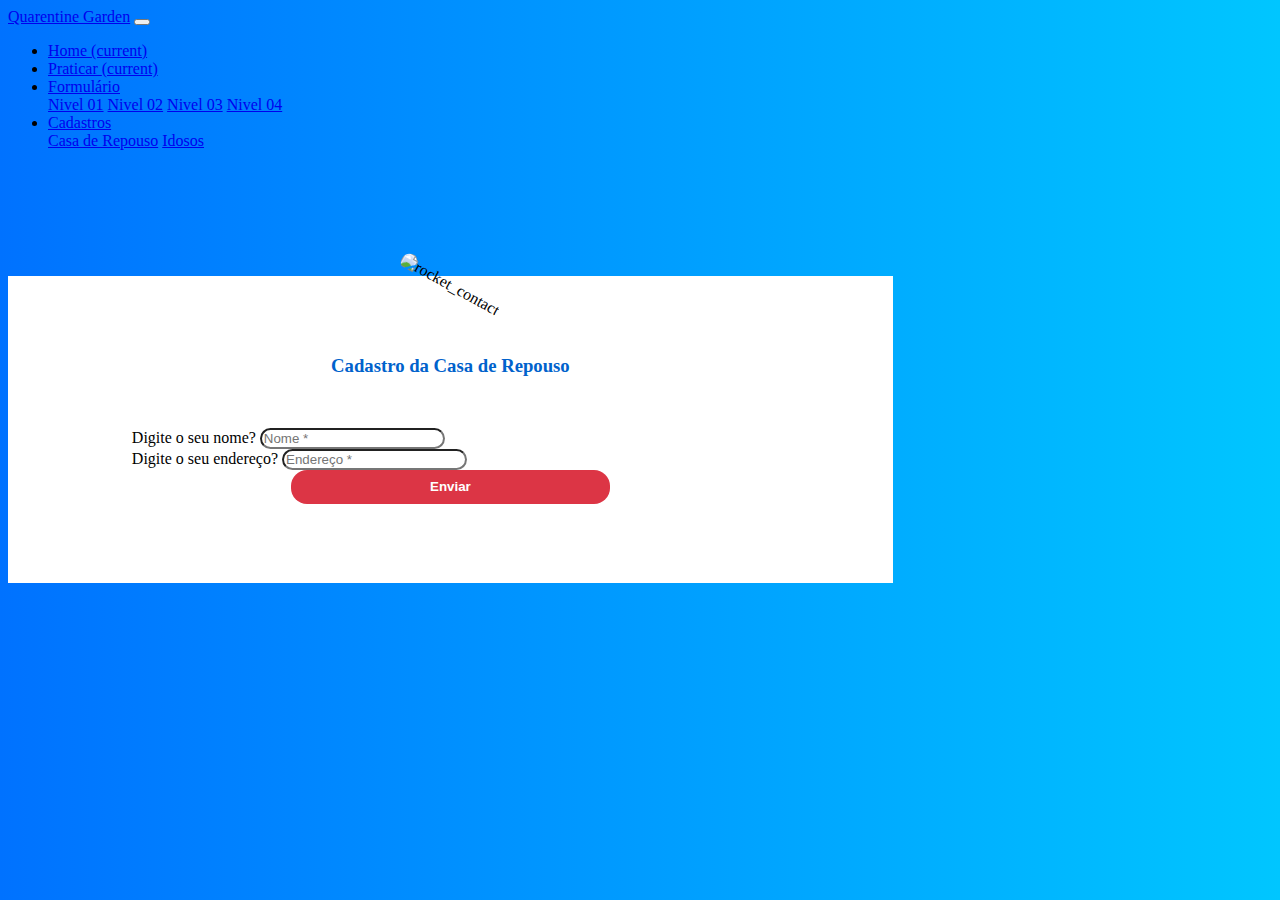
==== cCasaRepouso.html @ e0e2bdbf "Cadastro praticante" ====
<!doctype html>
<html lang="en">

<head>
    <!-- Required meta tags -->
    <meta charset="utf-8">
    <meta name="viewport" content="width=device-width, initial-scale=1, shrink-to-fit=no">

    <!-- Bootstrap CSS -->
    <link rel="stylesheet" href="css/bootstrap.min.css">
    <link rel="stylesheet" type="text/css" href="css/form.css" />

    <title>Quarentine Garden</title>
</head>

<body>
    <nav class="navbar navbar-expand-lg navbar-dark bg-dark">
        <a class="navbar-brand" href="#">Quarentine Garden</a>
        <button class="navbar-toggler" type="button" data-toggle="collapse" data-target="#navbarSupportedContent"
            aria-controls="navbarSupportedContent" aria-expanded="false" aria-label="Toggle navigation">
            <span class="navbar-toggler-icon"></span>
        </button>

        <div class="collapse navbar-collapse" id="navbarSupportedContent">
            <ul class="navbar-nav mr-auto">
                <li class="nav-item">
                    <a class="nav-link" href="index.html">Home <span class="sr-only">(current)</span></a>
                </li>
                <li class="nav-item">
                  <a class="nav-link" href="praticar.html">Praticar <span class="sr-only">(current)</span></a>
                </li>
                <li class="nav-item dropdown">
                    <a class="nav-link dropdown-toggle" href="#" id="navbarDropdown" role="button"
                        data-toggle="dropdown" aria-haspopup="true" aria-expanded="false">
                        Formulário
                    </a>
                    <div class="dropdown-menu" aria-labelledby="navbarDropdown">
                        <a class="dropdown-item" href="form.html">Nivel 01</a>
                        <a class="dropdown-item" href="formNv2.html">Nivel 02</a>
                        <a class="dropdown-item" href="formNv3.html">Nivel 03</a>
                        <a class="dropdown-item" href="formNv4.html">Nivel 04</a>
                    </div>
                </li>
                <li class="nav-item dropdown active">
                    <a class="nav-link dropdown-toggle" href="#" id="navbarDropdown" role="button" data-toggle="dropdown"
                      aria-haspopup="true" aria-expanded="false">
                      Cadastros
                    </a>
                    <div class="dropdown-menu" aria-labelledby="navbarDropdown">
                      <a class="dropdown-item" href="cCasaRepouso.html">Casa de Repouso</a>
                      <a class="dropdown-item" href="cIdoso.html">Idosos</a>
                    </div>
                  </li>
            </ul>
        </div>
    </nav>



    <div class="container contact-form">
        <div class="contact-image">
            <img src="https://image.ibb.co/kUagtU/rocket_contact.png" alt="rocket_contact" />
        </div>
        <form method="post">
            <h3>Cadastro da Casa de Repouso</h3>
            <div class="row">
                <div class="col-md-12">
                    <div class="form-group">
                        <label for="textName">Digite o seu nome?</label>
                        <input type="text" name="ctxtName" class="form-control" placeholder="Nome *" value="" id="ctextName" />
                    </div>


                    <div class="form-group">
                        <label for="textName">Digite o seu endereço?</label>
                        <input type="text" name="ctxtLocal" class="form-control" placeholder="Endereço *" value="" id="ctxtLocal" />
                    </div>

                    

                    <div class="form-group" align="center">
                        <input type="submit" name="btnSubmit" class="btnContact" value="Enviar" />
                    </div>
                </div>
            </div>
        </form>
    </div>











    <!-- Optional JavaScript -->
    <!-- jQuery first, then Popper.js, then Bootstrap JS -->
    <script src="https://code.jquery.com/jquery-3.5.1.slim.min.js"
        integrity="sha384-DfXdz2htPH0lsSSs5nCTpuj/zy4C+OGpamoFVy38MVBnE+IbbVYUew+OrCXaRkfj"
        crossorigin="anonymous"></script>
    <script src="https://cdn.jsdelivr.net/npm/popper.js@1.16.0/dist/umd/popper.min.js"
        integrity="sha384-Q6E9RHvbIyZFJoft+2mJbHaEWldlvI9IOYy5n3zV9zzTtmI3UksdQRVvoxMfooAo"
        crossorigin="anonymous"></script>
    <script src="https://stackpath.bootstrapcdn.com/bootstrap/4.5.0/js/bootstrap.min.js"
        integrity="sha384-OgVRvuATP1z7JjHLkuOU7Xw704+h835Lr+6QL9UvYjZE3Ipu6Tp75j7Bh/kR0JKI"
        crossorigin="anonymous"></script>
</body>

</html>
---- css/form.css ----
body{
    background: -webkit-linear-gradient(left, #0072ff, #00c6ff);
}
.contact-form{
    background: #fff;
    margin-top: 10%;
    margin-bottom: 5%;
    width: 70%;
}
.contact-form .form-control{
    border-radius:1rem;
}
.contact-image{
    text-align: center;
}
.contact-image img{
    border-radius: 6rem;
    width: 11%;
    margin-top: -3%;
    transform: rotate(29deg);
}
.contact-form form{
    padding: 14%;
}
.contact-form form .row{
    margin-bottom: -7%;
}
.contact-form h3{
    margin-bottom: 8%;
    margin-top: -10%;
    text-align: center;
    color: #0062cc;
}
.contact-form .btnContact {
    width: 50%;
    border: none;
    border-radius: 1rem;
    padding: 1.5%;
    background: #dc3545;
    font-weight: 600;
    color: #fff;
    cursor: pointer;
}
.btnContactSubmit
{
    width: 50%;
    border-radius: 1rem;
    padding: 1.5%;
    color: #fff;
    background-color: #0062cc;
    border: none;
    cursor: pointer;
}
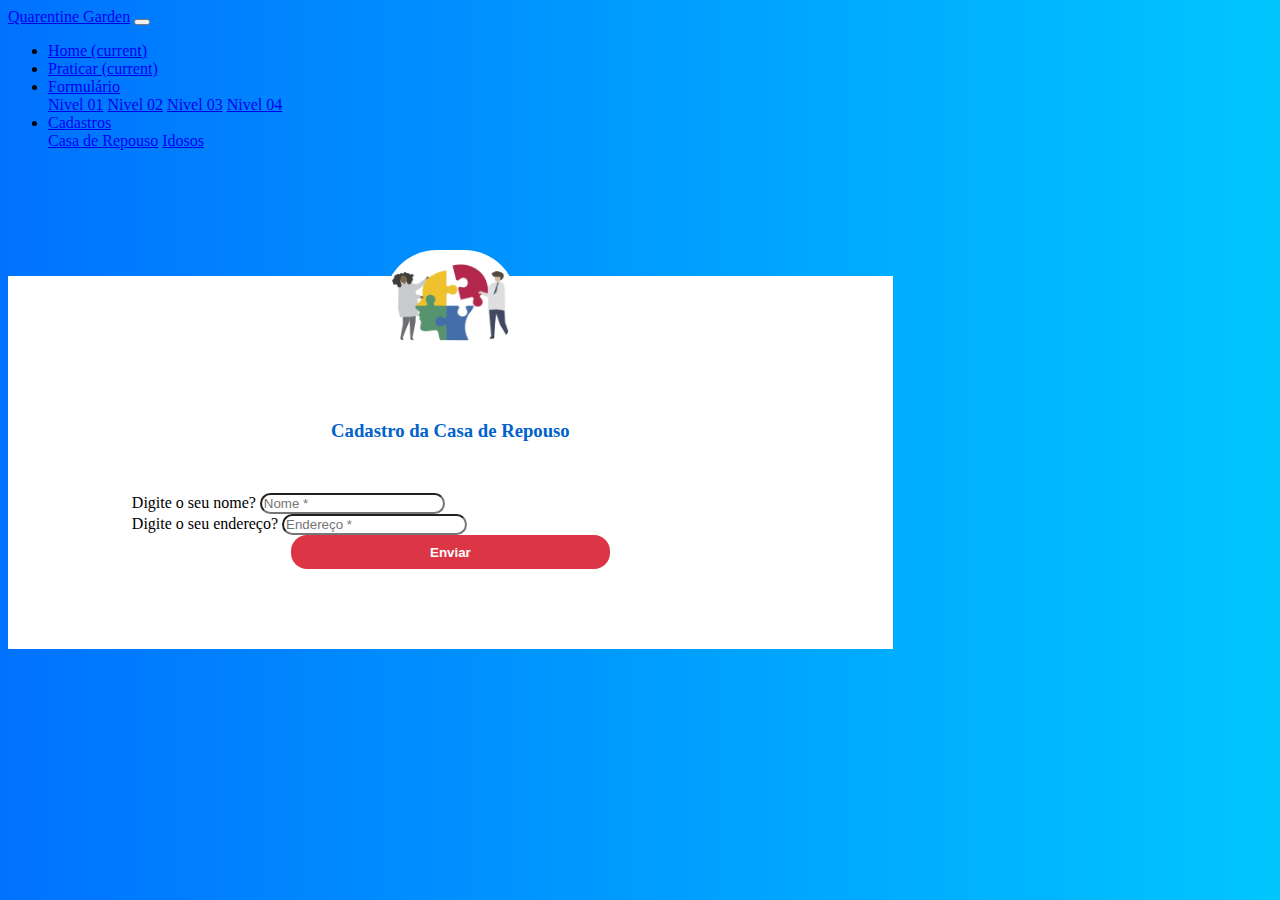
==== commit cb1e2b0e: "Nova logo" ====
--- a/cCasaRepouso.html
+++ b/cCasaRepouso.html
@@ -59,7 +59,7 @@
 
     <div class="container contact-form">
         <div class="contact-image">
-            <img src="https://image.ibb.co/kUagtU/rocket_contact.png" alt="rocket_contact" />
+            <img src="logoImage.jpg" />
         </div>
         <form method="post">
             <h3>Cadastro da Casa de Repouso</h3>
--- a/css/form.css
+++ b/css/form.css
@@ -15,9 +15,8 @@
 }
 .contact-image img{
     border-radius: 6rem;
-    width: 11%;
+    width: 15%;
     margin-top: -3%;
-    transform: rotate(29deg);
 }
 .contact-form form{
     padding: 14%;
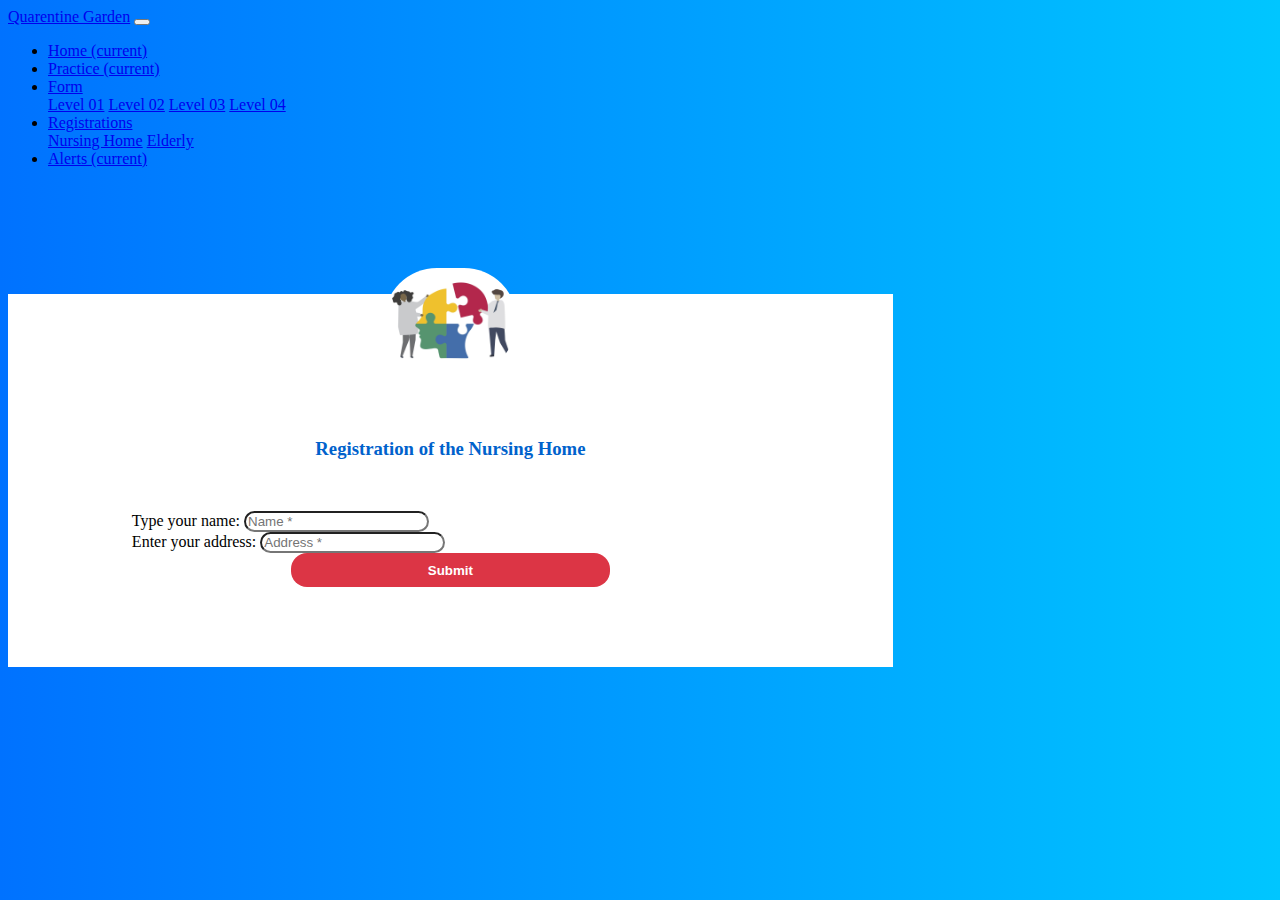
==== commit b8771f04: "Correção Quarantene" ====
--- a/cCasaRepouso.html
+++ b/cCasaRepouso.html
@@ -10,7 +10,7 @@
     <link rel="stylesheet" href="css/bootstrap.min.css">
     <link rel="stylesheet" type="text/css" href="css/form.css" />
 
-    <title>Quarentine Garden</title>
+    <title>Quarantine Garden</title>
 </head>
 
 <body>
@@ -27,30 +27,33 @@
                     <a class="nav-link" href="index.html">Home <span class="sr-only">(current)</span></a>
                 </li>
                 <li class="nav-item">
-                  <a class="nav-link" href="praticar.html">Praticar <span class="sr-only">(current)</span></a>
+                    <a class="nav-link" href="praticar.html">Practice <span class="sr-only">(current)</span></a>
                 </li>
                 <li class="nav-item dropdown">
                     <a class="nav-link dropdown-toggle" href="#" id="navbarDropdown" role="button"
                         data-toggle="dropdown" aria-haspopup="true" aria-expanded="false">
-                        Formulário
+                        Form
                     </a>
                     <div class="dropdown-menu" aria-labelledby="navbarDropdown">
-                        <a class="dropdown-item" href="form.html">Nivel 01</a>
-                        <a class="dropdown-item" href="formNv2.html">Nivel 02</a>
-                        <a class="dropdown-item" href="formNv3.html">Nivel 03</a>
-                        <a class="dropdown-item" href="formNv4.html">Nivel 04</a>
+                        <a class="dropdown-item" href="form.html">Level 01</a>
+                        <a class="dropdown-item" href="formNv2.html">Level 02</a>
+                        <a class="dropdown-item" href="formNv3.html">Level 03</a>
+                        <a class="dropdown-item" href="formNv4.html">Level 04</a>
                     </div>
                 </li>
                 <li class="nav-item dropdown active">
-                    <a class="nav-link dropdown-toggle" href="#" id="navbarDropdown" role="button" data-toggle="dropdown"
-                      aria-haspopup="true" aria-expanded="false">
-                      Cadastros
+                    <a class="nav-link dropdown-toggle" href="#" id="navbarDropdown" role="button"
+                        data-toggle="dropdown" aria-haspopup="true" aria-expanded="false">
+                        Registrations
                     </a>
                     <div class="dropdown-menu" aria-labelledby="navbarDropdown">
-                      <a class="dropdown-item" href="cCasaRepouso.html">Casa de Repouso</a>
-                      <a class="dropdown-item" href="cIdoso.html">Idosos</a>
+                        <a class="dropdown-item" href="cCasaRepouso.html">Nursing Home</a>
+                        <a class="dropdown-item" href="cIdoso.html">Elderly</a>
                     </div>
-                  </li>
+                </li>
+                <li class="nav-item">
+                    <a class="nav-link" href="alerts.html">Alerts <span class="sr-only">(current)</span></a>
+                </li>
             </ul>
         </div>
     </nav>
@@ -62,24 +65,26 @@
             <img src="logoImage.jpg" />
         </div>
         <form method="post">
-            <h3>Cadastro da Casa de Repouso</h3>
+            <h3>Registration of the Nursing Home</h3>
             <div class="row">
                 <div class="col-md-12">
                     <div class="form-group">
-                        <label for="textName">Digite o seu nome?</label>
-                        <input type="text" name="ctxtName" class="form-control" placeholder="Nome *" value="" id="ctextName" />
+                        <label for="textName">Type your name:</label>
+                        <input type="text" name="ctxtName" class="form-control" placeholder="Name *" value=""
+                            id="ctextName" />
                     </div>
 
 
                     <div class="form-group">
-                        <label for="textName">Digite o seu endereço?</label>
-                        <input type="text" name="ctxtLocal" class="form-control" placeholder="Endereço *" value="" id="ctxtLocal" />
+                        <label for="textName">Enter your address:</label>
+                        <input type="text" name="ctxtLocal" class="form-control" placeholder="Address *" value=""
+                            id="ctxtLocal" />
                     </div>
 
-                    
+
 
                     <div class="form-group" align="center">
-                        <input type="submit" name="btnSubmit" class="btnContact" value="Enviar" />
+                        <input type="submit" name="btnSubmit" class="btnContact" value="Submit" />
                     </div>
                 </div>
             </div>
